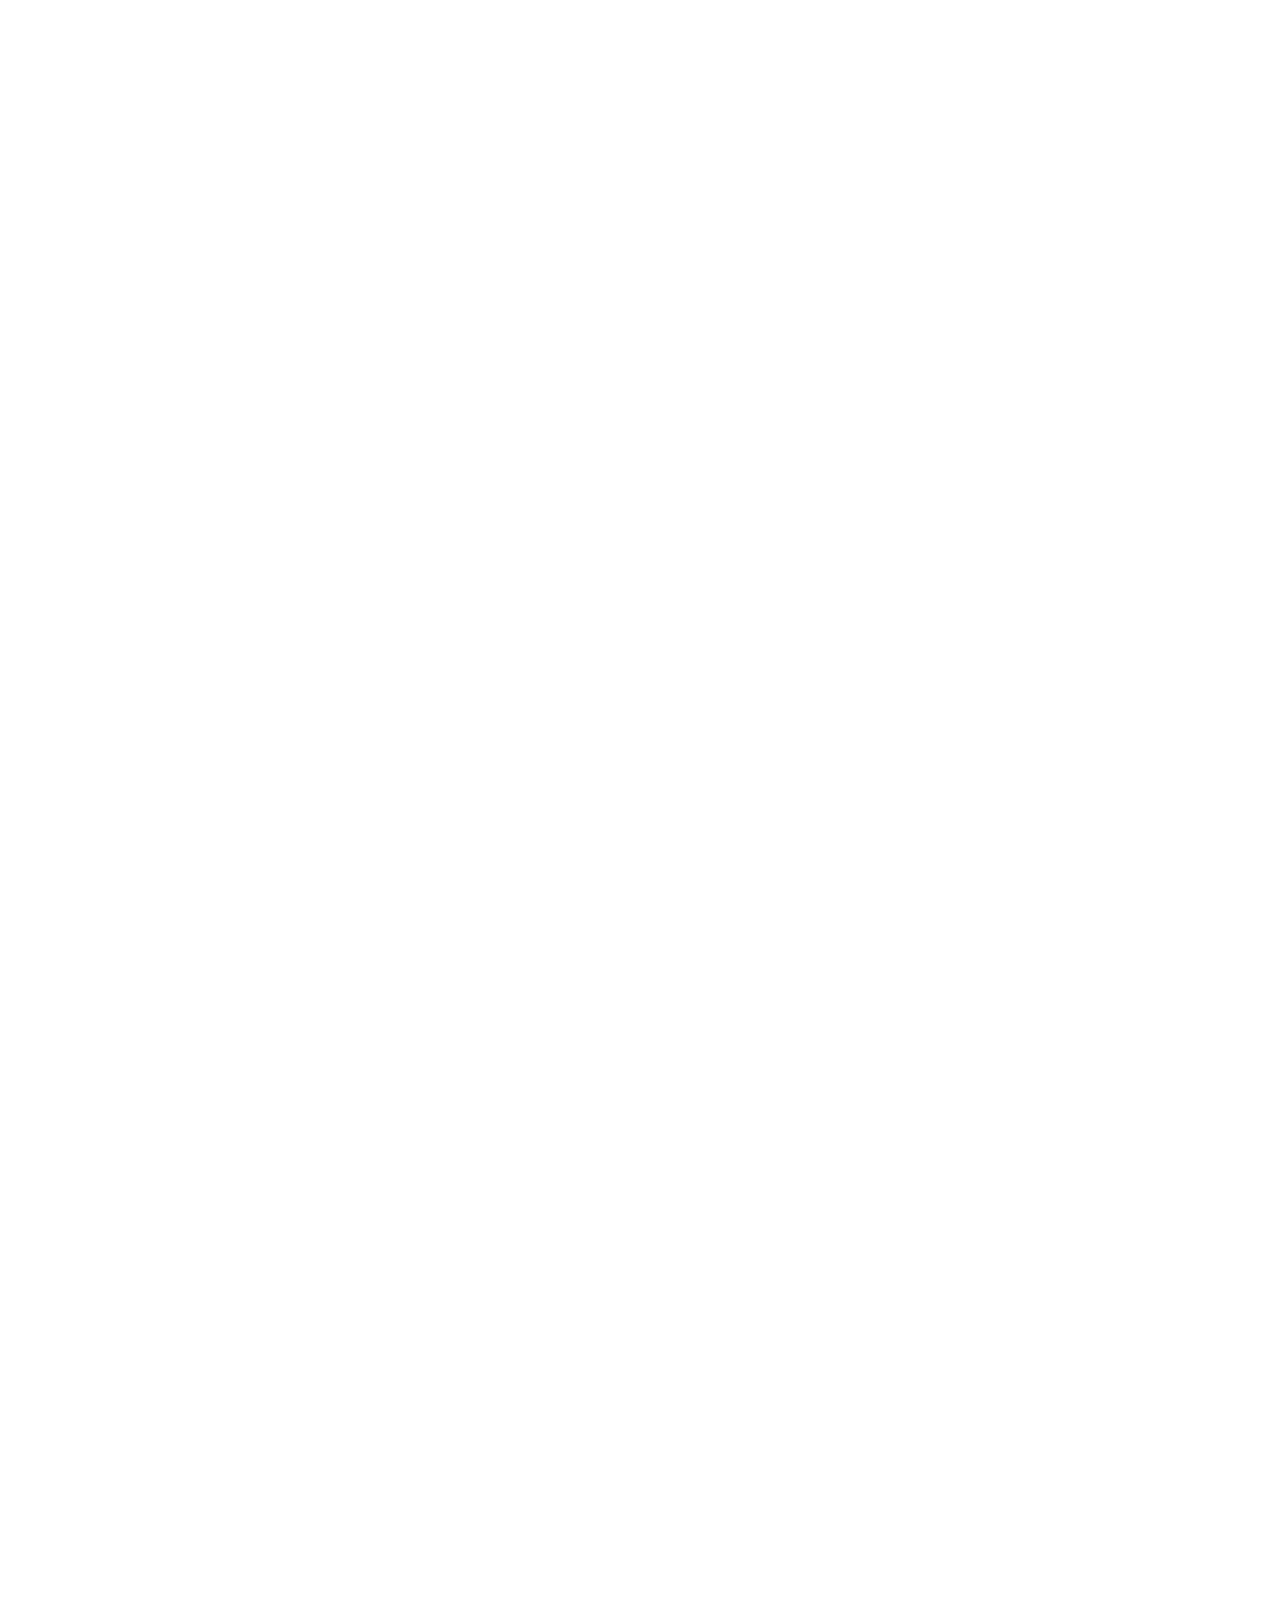
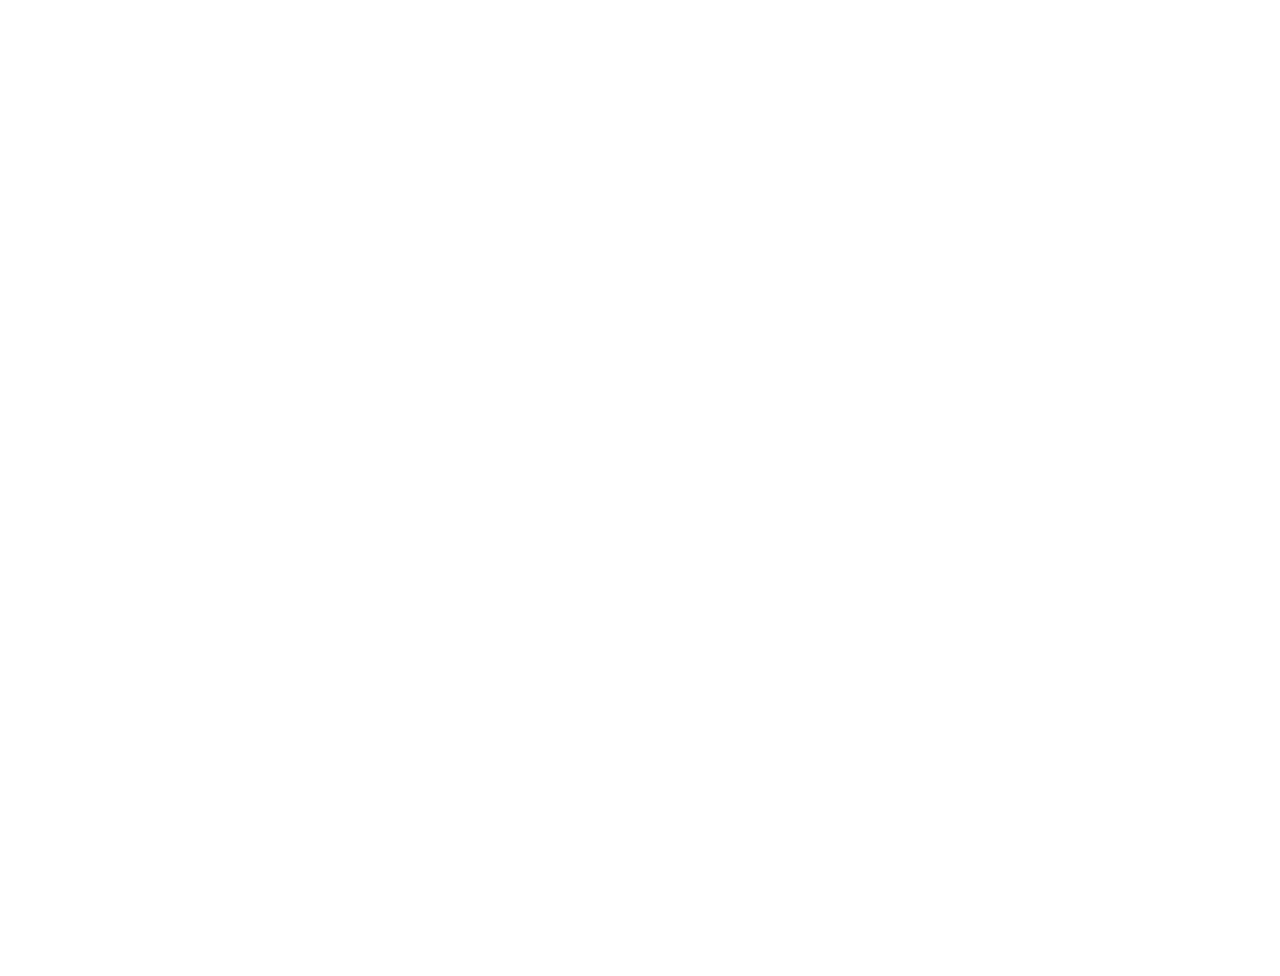
==== inst/www/index.html @ 75b54060 "Turning repo into an R package" ====
<html>

<head>
  <script src="shared/jquery.js" type="text/javascript"></script>
  <script src="shared/shiny.js" type="text/javascript"></script>
  <script src='shiny_alluvial/js/d3.v3.js' type='text/javascript'></script>
  <script src='shiny_alluvial/js/sankey.js' type='text/javascript'></script>
  <link rel='stylesheet' href='shiny_alluvial/css/sankey.css'>
  <style>
  .rChart {
	display: block;
	margin-left: auto; 
	margin-right: auto;
	width: 4875px;
	height: 2560px;
  }  
  </style>



</head>
 
<body>

   <div id = 'rChartId' class = 'rChart shiny_alluvial' ></div>    

</body>

<script>
(function(){
Shiny.addCustomMessageHandler("testmessage",
function(message) {
console.log("Running Message Handler");
message.id = 'rChartId';

params =  JSON.parse(JSON.stringify(message))

console.log("Making Viz");
params.units ? units = " " + params.units : units = "";

//hard code these now but eventually make available
var formatNumber = d3.format("0,.0f"),    // zero decimal places
    format = function(d) { return formatNumber(d) + units; },
    color = d3.scale.category20();

if(params.labelFormat){
  formatNumber = d3.format(".2%");
}

var svg = d3.select('#' + params.id).append("svg")
    .attr("width", params.width)
    .attr("height", params.height);
    
var sankey = d3.sankey()
    .nodeWidth(params.nodeWidth)
    .nodePadding(params.nodePadding)
    .layout(params.layout)
    .size([params.width,params.height]);
    
var path = sankey.link();
    
var data = params.data,
    links = [],
    nodes = [],
    computePositionsP = data.hasOwnProperty("tSource") == false;
    
//get all source and target into nodes
//will reduce to unique in the next step
//also get links in object form

data.source.forEach(function (d, i) {
    if (computePositionsP == false) {
        nodes.push({ "name": data.source[i], "xPos": data.tSource[i] + .1, "yPos": data.valueRowSource[i]+.001});
    } else {
    	nodes.push({ "name": data.source[i]});
    }
    if (computePositionsP == false) {
        nodes.push({ "name": data.target[i], "xPos": data.tTarget[i] + .1, "yPos": data.valueRowTarget[i]+.001});
    } else {
    	nodes.push({ "name": data.target[i]});
    }
    links.push({ "source": data.source[i], "target": data.target[i], "value": +data.value[i], "count": +data.count[i], "dt": +data.dt[i]});
}); 

//now get nodes based on links data
//return only the distinct / unique nodes
var nodesUnique = {};
for ( var i=0, len=nodes.length; i < len; i++ )
    nodesUnique[nodes[i]['name']] = nodes[i];

nodes = new Array();
for ( var key in nodesUnique)
    nodes.push(nodesUnique[key])

//it appears d3 with force layout wants a numeric source and target
//so loop through each link replacing the text with its index from node
links.forEach(function (d, i) {
    nodesNms = nodes.map(function(n) {return n.name;});
    links[i].source = nodesNms.indexOf(links[i].source);
    links[i].target = nodesNms.indexOf(links[i].target);
});

sankey
  .computePositionsP(computePositionsP)
  .nodes(nodes)
  .links(links)
  .layout(params.layout);
  
var link = svg.append("g").selectAll(".link")
  .data(links)
  .enter().append("path")
  .attr("class", "link")
  .attr("d", path)
//  .style("stroke-opacity", function(d) { return .01 })
  .style("stroke-width", function (d) { return Math.max(1, d.dy); })
  .style("stroke", function(d) { return d.color = color(d.source.name.replace(/ *$/, "")); })
  .sort(function (a, b) { return b.dy - a.dy; });

link.append("title")
  .text(function (d) { return d.source.name + " → " + d.target.name + "\n" + format(d.value) + " (" + d.count + ")" + "\n" + d.dt + " seconds"; });

var node = svg.append("g").selectAll(".node")
  .data(nodes)
  .enter().append("g")
  .attr("class", "node")
  .attr("transform", function (d) { return "translate(" + d.x + "," + d.y + ")"; })
  .call(d3.behavior.drag()
		  .origin(function (d) { return d; })
		  .on("dragstart", function () { this.parentNode.appendChild(this); })
		  .on("drag", dragmove))
   .on("click", handleNodeClick);

function UpdateQueryString(key, value, url) {
    if (!url) url = window.location.href;
    var re = new RegExp("([?&])" + key + "=.*?(&|#|$)(.*)", "gi"),
        hash;

    if (re.test(url)) {
        if (typeof value !== 'undefined' && value !== null)
            return url.replace(re, '$1' + key + "=" + value + '$2$3');
        else {
            hash = url.split('#');
            url = hash[0].replace(re, '$1$3').replace(/(&|\?)$/, '');
            if (typeof hash[1] !== 'undefined' && hash[1] !== null) 
                url += '#' + hash[1];
            return url;
        }
    }
    else {
        if (typeof value !== 'undefined' && value !== null) {
            var separator = url.indexOf('?') !== -1 ? '&' : '?';
            hash = url.split('#');
            url = hash[0] + separator + key + '=' + value;
            if (typeof hash[1] !== 'undefined' && hash[1] !== null) 
                url += '#' + hash[1];
            return url;
        }
        else
            return url;
    }
}

function handleNodeClick(d) {
	name = d.name;
	name = name.trim();
	newUrl = UpdateQueryString("anchor", name);
	if (d3.event.shiftKey) {
		newUrl = UpdateQueryString("direction", "before", newUrl);
	} else {
		newUrl = UpdateQueryString("direction", "after", newUrl);
	}
	console.log("handling node click and using new url:" + newUrl);
	window.location.href = newUrl; 
}

node.append("rect")
  .attr("height", function (d) { return d.dy; })
  .attr("width", function (d) { return d.dx; }) 
  .style("fill", function (d) { return d.color = color(d.name.replace(/ *$/, "")); })
  .style("stroke", function (d) { return d3.rgb(d.color).darker(2); })
.append("title")
  .text(function (d) { return d.name + "\n" + format(d.value) + " (" + d.count + ")" + "\n" + d.xPos + " seconds"; });

node.append("text")
  .attr("x", -6)
//  .attr("y", function (d) { return d.dy / 2; })
  .attr("y", function(d) { return 0 + 24 })
  .style("font-size", "24px")
  .attr("dy", ".35em")
  .attr("text-anchor", "end")
  .attr("transform", null)
  .text(function (d) { if (d.dy > 24) {return d.name; } else {return ""; } })
.filter(function (d) { return d.x < params.width * 4 / 5; })
  .attr("x", 6 + sankey.nodeWidth())
  .attr("text-anchor", "start");

// the function for moving the nodes
  function dragmove(d) {
    d3.select(this).attr("transform", 
        "translate(" + (
                   d.x = Math.max(0, Math.min(params.width - d.dx, d3.event.x))
                ) + "," + (
                   d.y = Math.max(0, Math.min(params.height - d.dy, d3.event.y))
                ) + ")");
        sankey.relayout();
        link.attr("d", path);
  }
})})();
</script>
    
    <script></script>    
  </body>
</html>
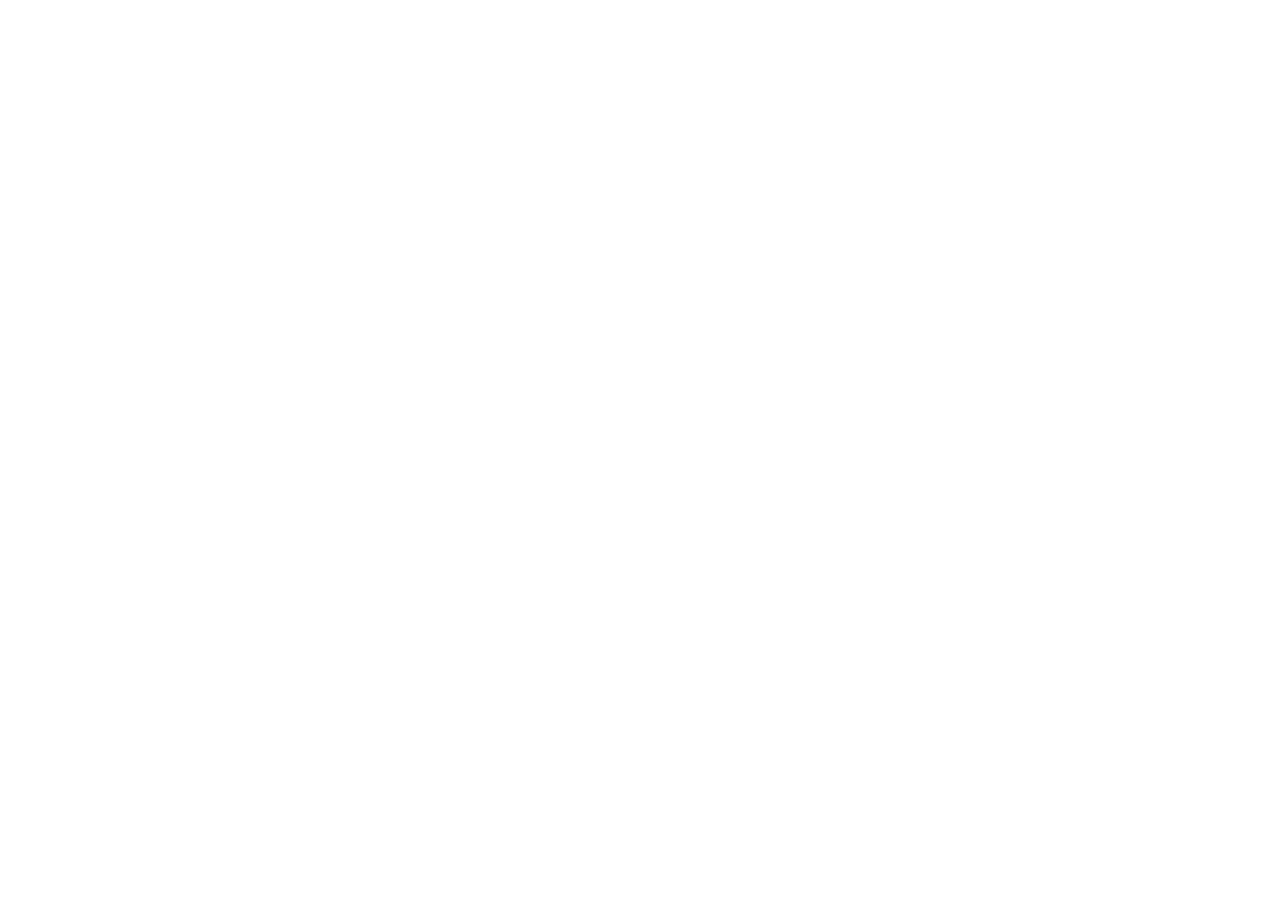
==== commit 10eae869: "* Can change width and height of the viz, to render more appropriately for smaller screen devices li" ====
--- a/inst/www/index.html
+++ b/inst/www/index.html
@@ -11,8 +11,6 @@
 	display: block;
 	margin-left: auto; 
 	margin-right: auto;
-	width: 4875px;
-	height: 2560px;
   }  
   </style>
 
@@ -184,8 +182,8 @@
 node.append("text")
   .attr("x", -6)
 //  .attr("y", function (d) { return d.dy / 2; })
-  .attr("y", function(d) { return 0 + 24 })
-  .style("font-size", "24px")
+  .attr("y", function(d) { return 0 + 8 })
+  .style("font-size", "14px")
   .attr("dy", ".35em")
   .attr("text-anchor", "end")
   .attr("transform", null)
